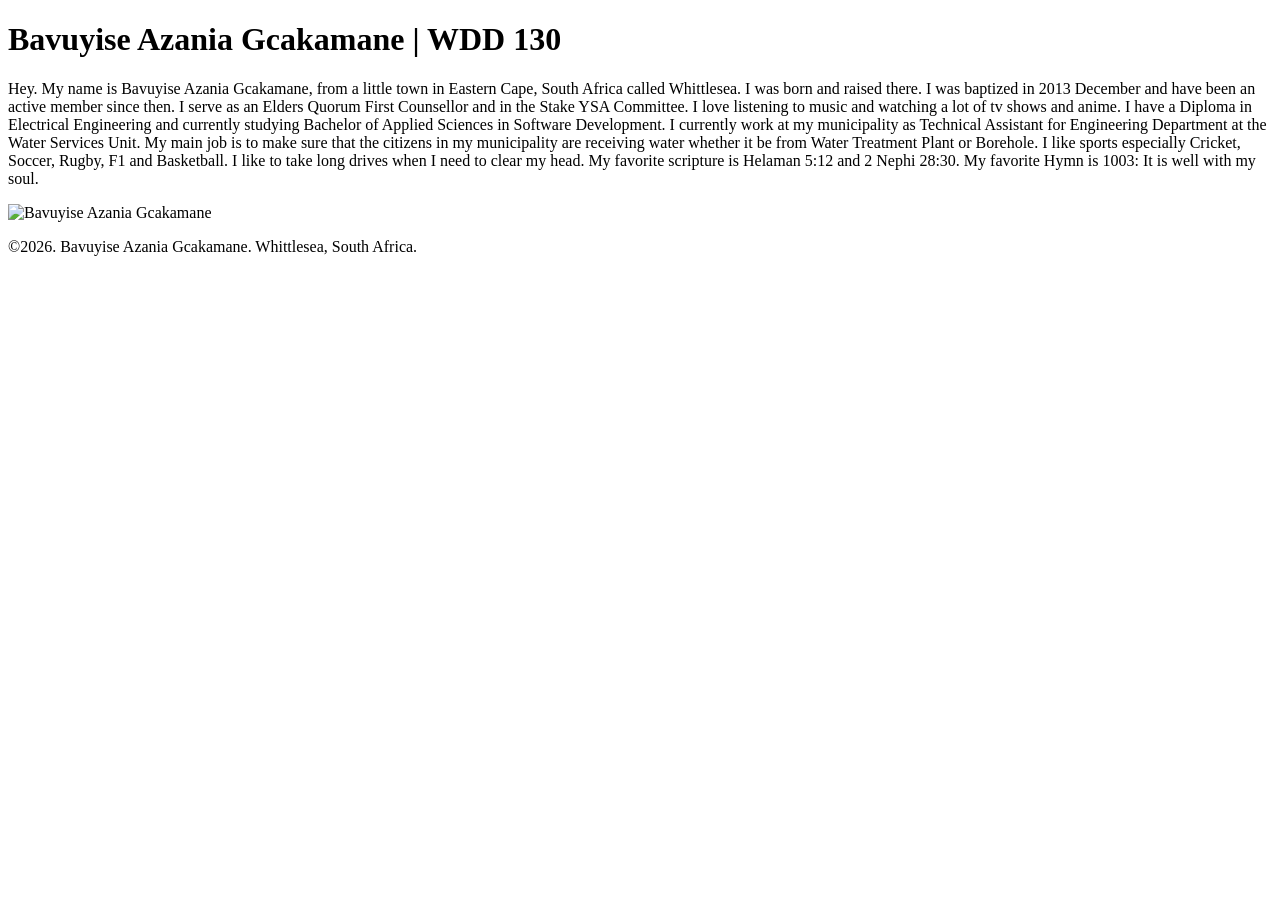
==== index.html @ afd19cb3 "Correct body tag syntax in index.html" ====
<!DOCTYPE html>
<html lang="en">

<head>
    <meta charset="UTF-8">
    <meta name="viewport" content="width=device-width, initial-scale=1.0">
    <title>Bavuyise Azania Gcakamane | WDD 130</title>
</head>

<body> 
    <h1>Bavuyise Azania Gcakamane | WDD 130</h1>

    <p>Hey. My name is Bavuyise Azania Gcakamane, from a little town in Eastern Cape, South
        Africa called Whittlesea. I was born and raised there. I was baptized in 2013 December
        and have been an active member since then. I serve as an Elders Quorum First Counsellor
        and in the Stake YSA Committee. I love listening to music and watching a lot of tv shows
        and anime. I have a Diploma in Electrical Engineering and currently studying Bachelor of
        Applied Sciences in Software Development. I currently work at my municipality as
        Technical Assistant for Engineering Department at the Water Services Unit. My main job
        is to make sure that the citizens in my municipality are receiving water whether it be
        from Water Treatment Plant or Borehole. I like sports especially Cricket, Soccer, Rugby,
        F1 and Basketball. I like to take long drives when I need to clear my head. My favorite
        scripture is Helaman 5:12 and 2 Nephi 28:30. My favorite Hymn is 1003: It is well with
        my soul.</p>

    <!-- Updated img src to ensure correct path; confirm the image file exists -->
    <img src="images/Azania.png" alt="Bavuyise Azania Gcakamane">

    <footer>
        <p>©️2026. Bavuyise Azania Gcakamane. Whittlesea, South Africa.</p>
    </footer>

</body>

</html>
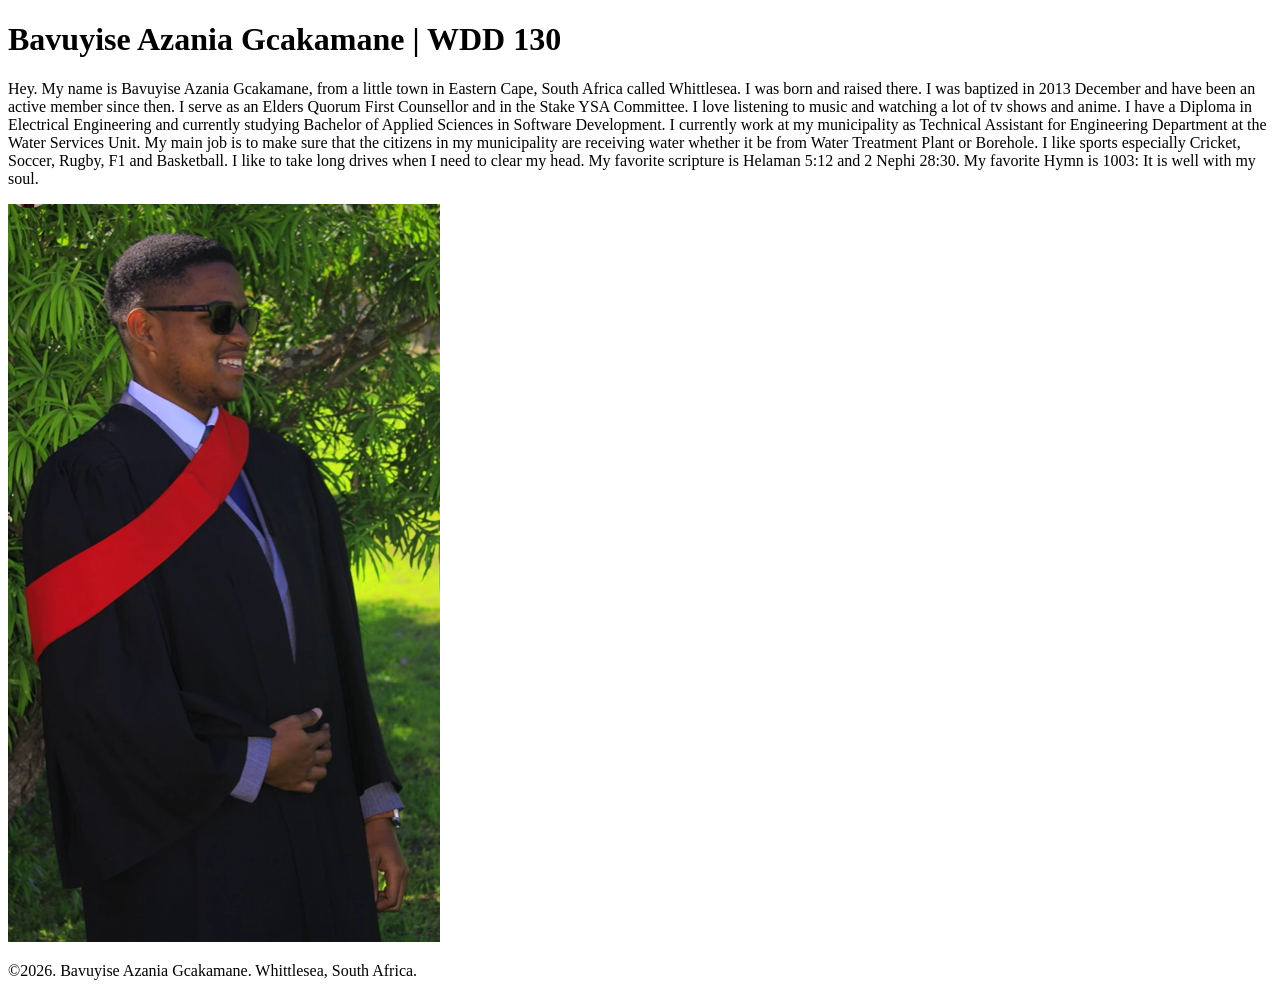
==== commit b01b7656: "Add stylesheet link to index.html" ====
--- a/index.html
+++ b/index.html
@@ -5,6 +5,7 @@
     <meta charset="UTF-8">
     <meta name="viewport" content="width=device-width, initial-scale=1.0">
     <title>Bavuyise Azania Gcakamane | WDD 130</title>
+    <link rel="stylesheet" href="styles.css">
 </head>
 
 <body> 
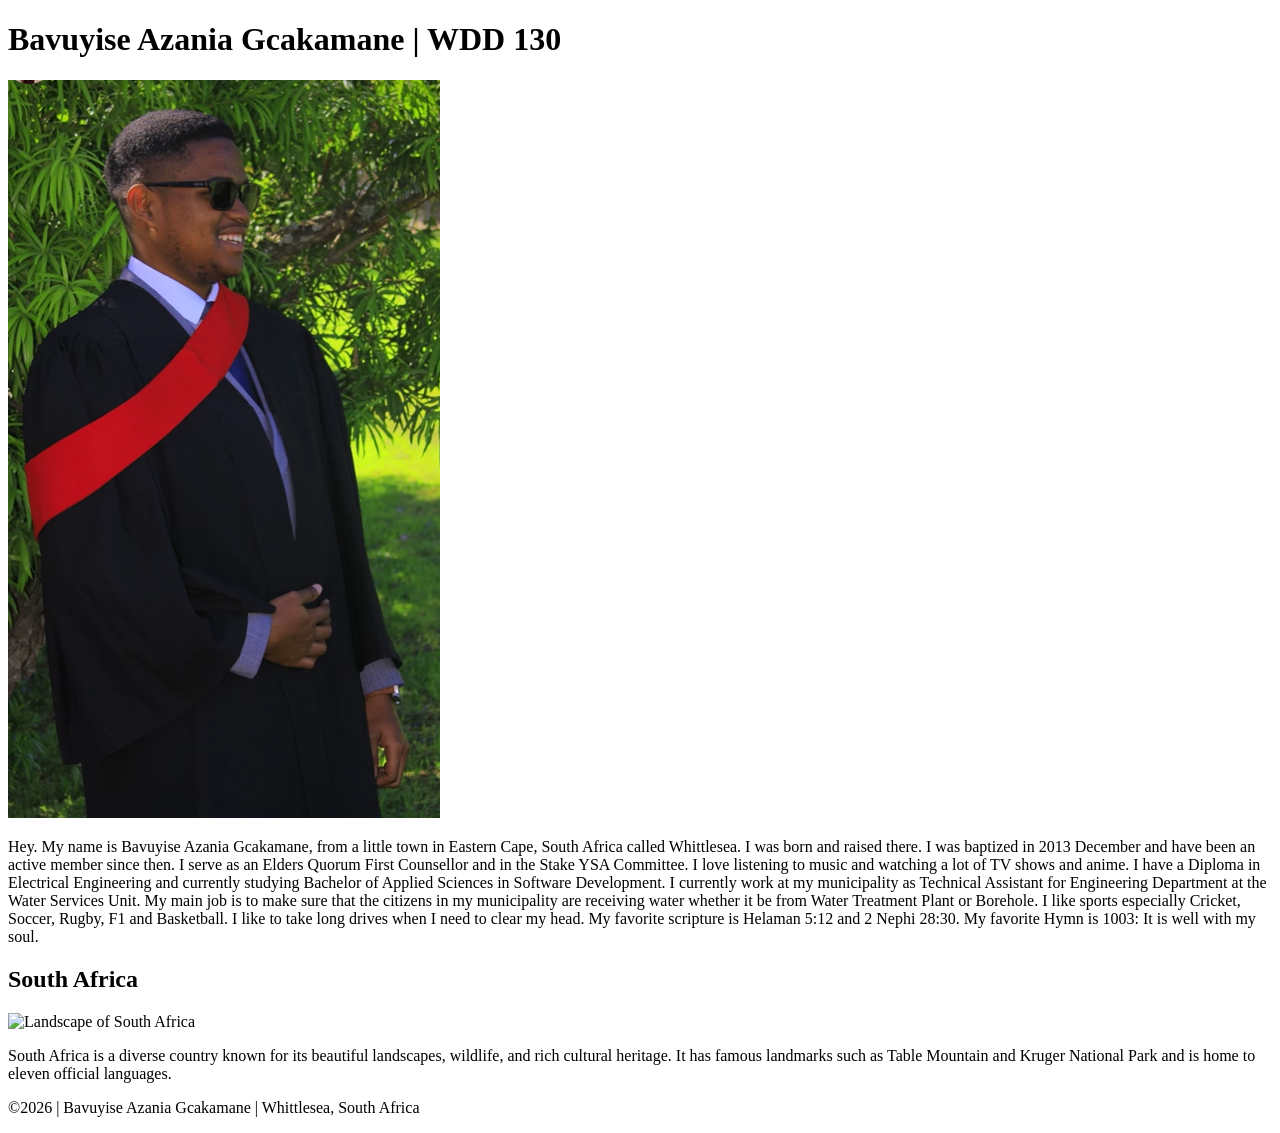
==== commit 8be5f011: "Enhance index.html with metadata and content updates Added metadata for description and author, upda" ====
--- a/index.html
+++ b/index.html
@@ -5,32 +5,57 @@
     <meta charset="UTF-8">
     <meta name="viewport" content="width=device-width, initial-scale=1.0">
     <title>Bavuyise Azania Gcakamane | WDD 130</title>
+
+    <meta name="description" content="Bavuyise Azania Gcakamane WDD130 home page for web development practice and assignments.">
+    <meta name="author" content="Bavuyise Azania Gcakamane">
+
     <link rel="stylesheet" href="styles.css">
 </head>
 
-<body> 
-    <h1>Bavuyise Azania Gcakamane | WDD 130</h1>
+<body>
 
-    <p>Hey. My name is Bavuyise Azania Gcakamane, from a little town in Eastern Cape, South
-        Africa called Whittlesea. I was born and raised there. I was baptized in 2013 December
-        and have been an active member since then. I serve as an Elders Quorum First Counsellor
-        and in the Stake YSA Committee. I love listening to music and watching a lot of tv shows
-        and anime. I have a Diploma in Electrical Engineering and currently studying Bachelor of
-        Applied Sciences in Software Development. I currently work at my municipality as
-        Technical Assistant for Engineering Department at the Water Services Unit. My main job
-        is to make sure that the citizens in my municipality are receiving water whether it be
-        from Water Treatment Plant or Borehole. I like sports especially Cricket, Soccer, Rugby,
-        F1 and Basketball. I like to take long drives when I need to clear my head. My favorite
-        scripture is Helaman 5:12 and 2 Nephi 28:30. My favorite Hymn is 1003: It is well with
-        my soul.</p>
+<main>
 
-    <!-- Updated img src to ensure correct path; confirm the image file exists -->
-    <img src="images/Azania.png" alt="Bavuyise Azania Gcakamane">
+<h1>Bavuyise Azania Gcakamane | WDD 130</h1>
 
-    <footer>
-        <p>©️2026. Bavuyise Azania Gcakamane. Whittlesea, South Africa.</p>
-    </footer>
+<img src="images/Azania.png" alt="Bavuyise Azania Gcakamane">
+
+<p>
+Hey. My name is Bavuyise Azania Gcakamane, from a little town in Eastern Cape, South
+Africa called Whittlesea. I was born and raised there. I was baptized in 2013 December
+and have been an active member since then. I serve as an Elders Quorum First Counsellor
+and in the Stake YSA Committee. I love listening to music and watching a lot of TV shows
+and anime. I have a Diploma in Electrical Engineering and currently studying Bachelor of
+Applied Sciences in Software Development.
+
+I currently work at my municipality as Technical Assistant for Engineering Department
+at the Water Services Unit. My main job is to make sure that the citizens in my municipality
+are receiving water whether it be from Water Treatment Plant or Borehole.
+
+I like sports especially Cricket, Soccer, Rugby, F1 and Basketball. I like to take long
+drives when I need to clear my head. My favorite scripture is Helaman 5:12 and 2 Nephi 28:30.
+My favorite Hymn is 1003: It is well with my soul.
+</p>
+
+</main>
+
+<aside>
+
+<h2>South Africa</h2>
+
+<img src="images/south-africa.jpg" alt="Landscape of South Africa">
+
+<p>
+South Africa is a diverse country known for its beautiful landscapes, wildlife, and
+rich cultural heritage. It has famous landmarks such as Table Mountain and Kruger
+National Park and is home to eleven official languages.
+</p>
+
+</aside>
+
+<footer>
+<p>©2026 | Bavuyise Azania Gcakamane | Whittlesea, South Africa</p>
+</footer>
 
 </body>
-
 </html>
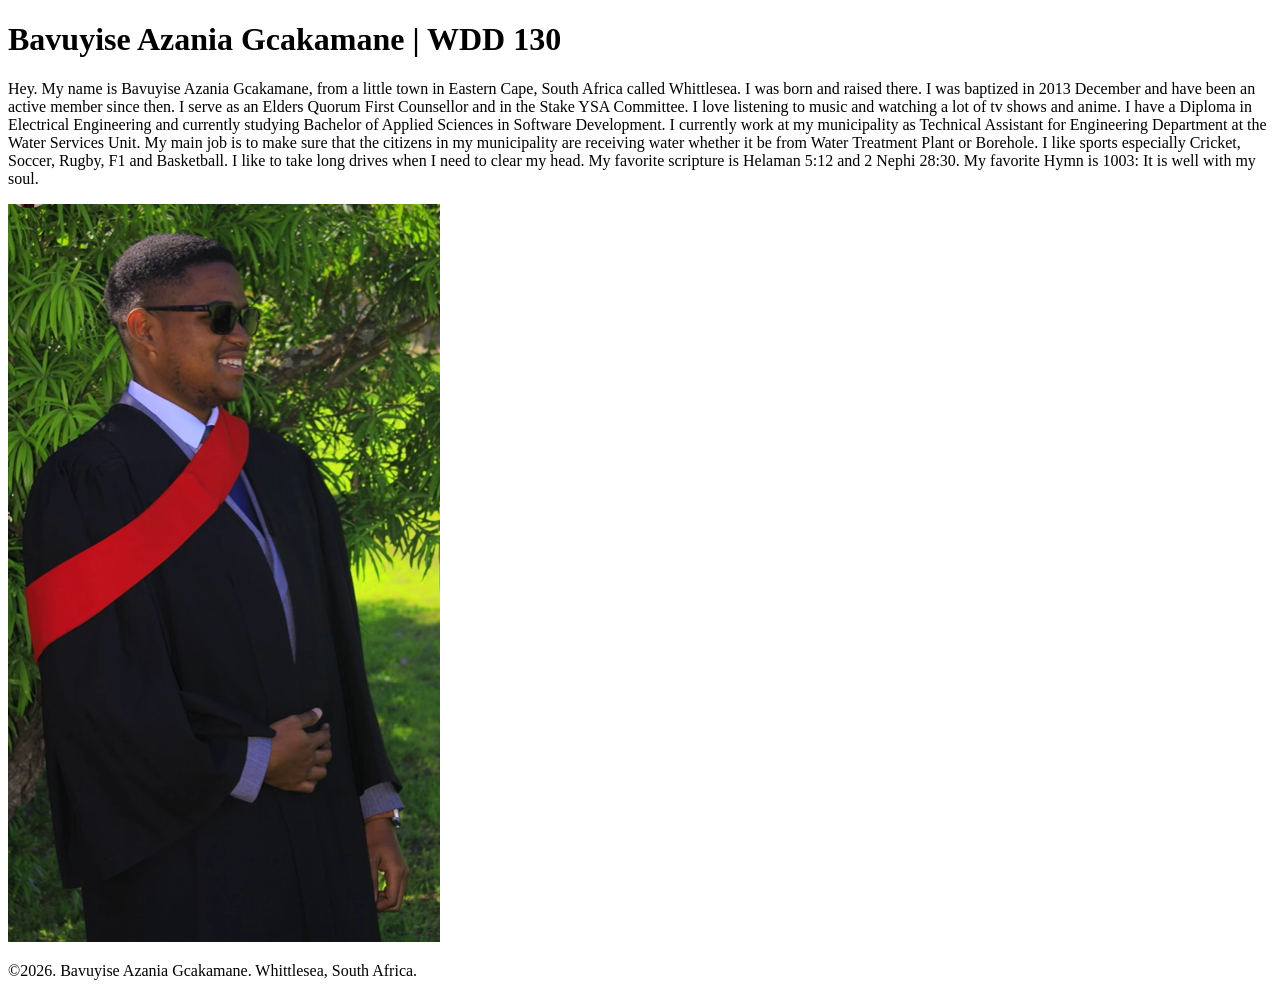
==== commit b73d296a: "Update homepage" ====
--- a/index.html
+++ b/index.html
@@ -5,57 +5,31 @@
     <meta charset="UTF-8">
     <meta name="viewport" content="width=device-width, initial-scale=1.0">
     <title>Bavuyise Azania Gcakamane | WDD 130</title>
-
-    <meta name="description" content="Bavuyise Azania Gcakamane WDD130 home page for web development practice and assignments.">
-    <meta name="author" content="Bavuyise Azania Gcakamane">
-
-    <link rel="stylesheet" href="styles.css">
 </head>
 
-<body>
+<body> 
+    <h1>Bavuyise Azania Gcakamane | WDD 130</h1>
 
-<main>
+    <p>Hey. My name is Bavuyise Azania Gcakamane, from a little town in Eastern Cape, South
+        Africa called Whittlesea. I was born and raised there. I was baptized in 2013 December
+        and have been an active member since then. I serve as an Elders Quorum First Counsellor
+        and in the Stake YSA Committee. I love listening to music and watching a lot of tv shows
+        and anime. I have a Diploma in Electrical Engineering and currently studying Bachelor of
+        Applied Sciences in Software Development. I currently work at my municipality as
+        Technical Assistant for Engineering Department at the Water Services Unit. My main job
+        is to make sure that the citizens in my municipality are receiving water whether it be
+        from Water Treatment Plant or Borehole. I like sports especially Cricket, Soccer, Rugby,
+        F1 and Basketball. I like to take long drives when I need to clear my head. My favorite
+        scripture is Helaman 5:12 and 2 Nephi 28:30. My favorite Hymn is 1003: It is well with
+        my soul.</p>
 
-<h1>Bavuyise Azania Gcakamane | WDD 130</h1>
+    <!-- Updated img src to ensure correct path; confirm the image file exists -->
+    <img src="images/Azania.png" alt="Bavuyise Azania Gcakamane smiling outdoors wearing a black blazer with a red sash and blue dress shirt, standing against a lush green foliage background with tropical plants. He is wearing dark sunglasses and has a confident, pleasant demeanor.">
 
-<img src="images/Azania.png" alt="Bavuyise Azania Gcakamane">
-
-<p>
-Hey. My name is Bavuyise Azania Gcakamane, from a little town in Eastern Cape, South
-Africa called Whittlesea. I was born and raised there. I was baptized in 2013 December
-and have been an active member since then. I serve as an Elders Quorum First Counsellor
-and in the Stake YSA Committee. I love listening to music and watching a lot of TV shows
-and anime. I have a Diploma in Electrical Engineering and currently studying Bachelor of
-Applied Sciences in Software Development.
-
-I currently work at my municipality as Technical Assistant for Engineering Department
-at the Water Services Unit. My main job is to make sure that the citizens in my municipality
-are receiving water whether it be from Water Treatment Plant or Borehole.
-
-I like sports especially Cricket, Soccer, Rugby, F1 and Basketball. I like to take long
-drives when I need to clear my head. My favorite scripture is Helaman 5:12 and 2 Nephi 28:30.
-My favorite Hymn is 1003: It is well with my soul.
-</p>
-
-</main>
-
-<aside>
-
-<h2>South Africa</h2>
-
-<img src="images/south-africa.jpg" alt="Landscape of South Africa">
-
-<p>
-South Africa is a diverse country known for its beautiful landscapes, wildlife, and
-rich cultural heritage. It has famous landmarks such as Table Mountain and Kruger
-National Park and is home to eleven official languages.
-</p>
-
-</aside>
-
-<footer>
-<p>©2026 | Bavuyise Azania Gcakamane | Whittlesea, South Africa</p>
-</footer>
+    <footer>
+        <p>©️2026. Bavuyise Azania Gcakamane. Whittlesea, South Africa.</p>
+    </footer>
 
 </body>
+
 </html>
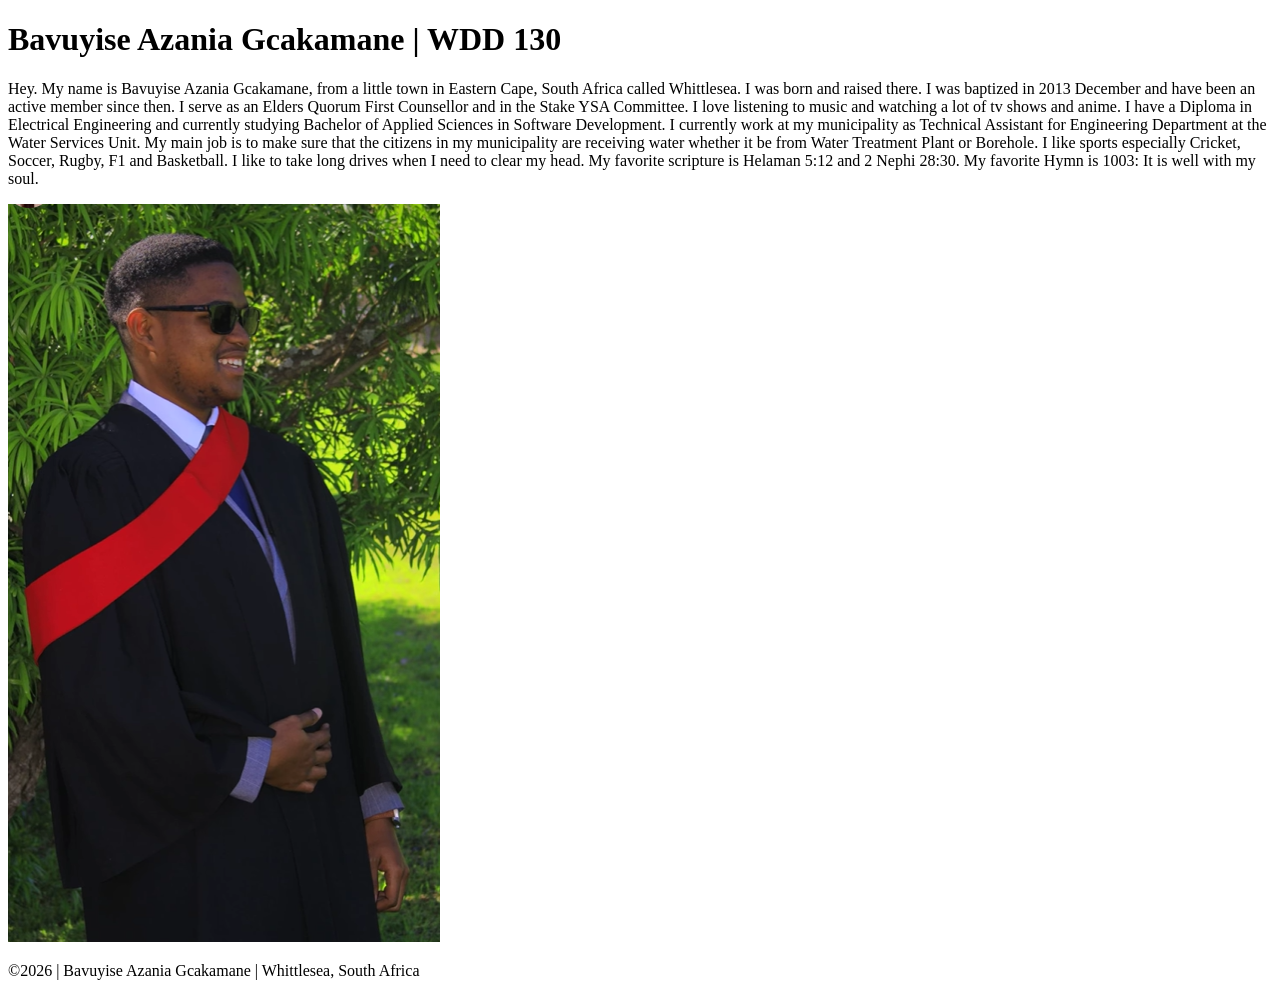
==== commit 8a692240: "Merge branch 'main' of https://github.com/bavuyisegcakamane-spec/wdd130" ====
--- a/index.html
+++ b/index.html
@@ -5,31 +5,40 @@
     <meta charset="UTF-8">
     <meta name="viewport" content="width=device-width, initial-scale=1.0">
     <title>Bavuyise Azania Gcakamane | WDD 130</title>
+
+    <meta name="description"
+      content="Bavuyise Azania Gcakamane WDD130 home page for web development practice and assignments.">
+    <meta name="author" content="Bavuyise Azania Gcakamane">
+
+    <link rel="stylesheet" href="styles.css">
 </head>
 
-<body> 
-    <h1>Bavuyise Azania Gcakamane | WDD 130</h1>
+<body>
 
-    <p>Hey. My name is Bavuyise Azania Gcakamane, from a little town in Eastern Cape, South
-        Africa called Whittlesea. I was born and raised there. I was baptized in 2013 December
-        and have been an active member since then. I serve as an Elders Quorum First Counsellor
-        and in the Stake YSA Committee. I love listening to music and watching a lot of tv shows
-        and anime. I have a Diploma in Electrical Engineering and currently studying Bachelor of
-        Applied Sciences in Software Development. I currently work at my municipality as
-        Technical Assistant for Engineering Department at the Water Services Unit. My main job
-        is to make sure that the citizens in my municipality are receiving water whether it be
-        from Water Treatment Plant or Borehole. I like sports especially Cricket, Soccer, Rugby,
-        F1 and Basketball. I like to take long drives when I need to clear my head. My favorite
-        scripture is Helaman 5:12 and 2 Nephi 28:30. My favorite Hymn is 1003: It is well with
-        my soul.</p>
+    <main>
 
-    <!-- Updated img src to ensure correct path; confirm the image file exists -->
-    <img src="images/Azania.png" alt="Bavuyise Azania Gcakamane smiling outdoors wearing a black blazer with a red sash and blue dress shirt, standing against a lush green foliage background with tropical plants. He is wearing dark sunglasses and has a confident, pleasant demeanor.">
+        <h1>Bavuyise Azania Gcakamane | WDD 130</h1>
 
-    <footer>
-        <p>©️2026. Bavuyise Azania Gcakamane. Whittlesea, South Africa.</p>
-    </footer>
+        <p>Hey. My name is Bavuyise Azania Gcakamane, from a little town in Eastern Cape, South
+            Africa called Whittlesea. I was born and raised there. I was baptized in 2013 December
+            and have been an active member since then. I serve as an Elders Quorum First Counsellor
+            and in the Stake YSA Committee. I love listening to music and watching a lot of tv shows
+            and anime. I have a Diploma in Electrical Engineering and currently studying Bachelor of
+            Applied Sciences in Software Development. I currently work at my municipality as
+            Technical Assistant for Engineering Department at the Water Services Unit. My main job
+            is to make sure that the citizens in my municipality are receiving water whether it be
+            from Water Treatment Plant or Borehole. I like sports especially Cricket, Soccer, Rugby,
+            F1 and Basketball. I like to take long drives when I need to clear my head. My favorite
+            scripture is Helaman 5:12 and 2 Nephi 28:30. My favorite Hymn is 1003: It is well with
+            my soul.</p>
+
+        <!-- Updated img src to ensure correct path; confirm the image file exists -->
+        <img src="images/Azania.png" alt="Bavuyise Azania Gcakamane">
+
+        <footer>
+            <p>©2026 | Bavuyise Azania Gcakamane | Whittlesea, South Africa</p>
+        </footer>
 
 </body>
 
-</html>
+</html>
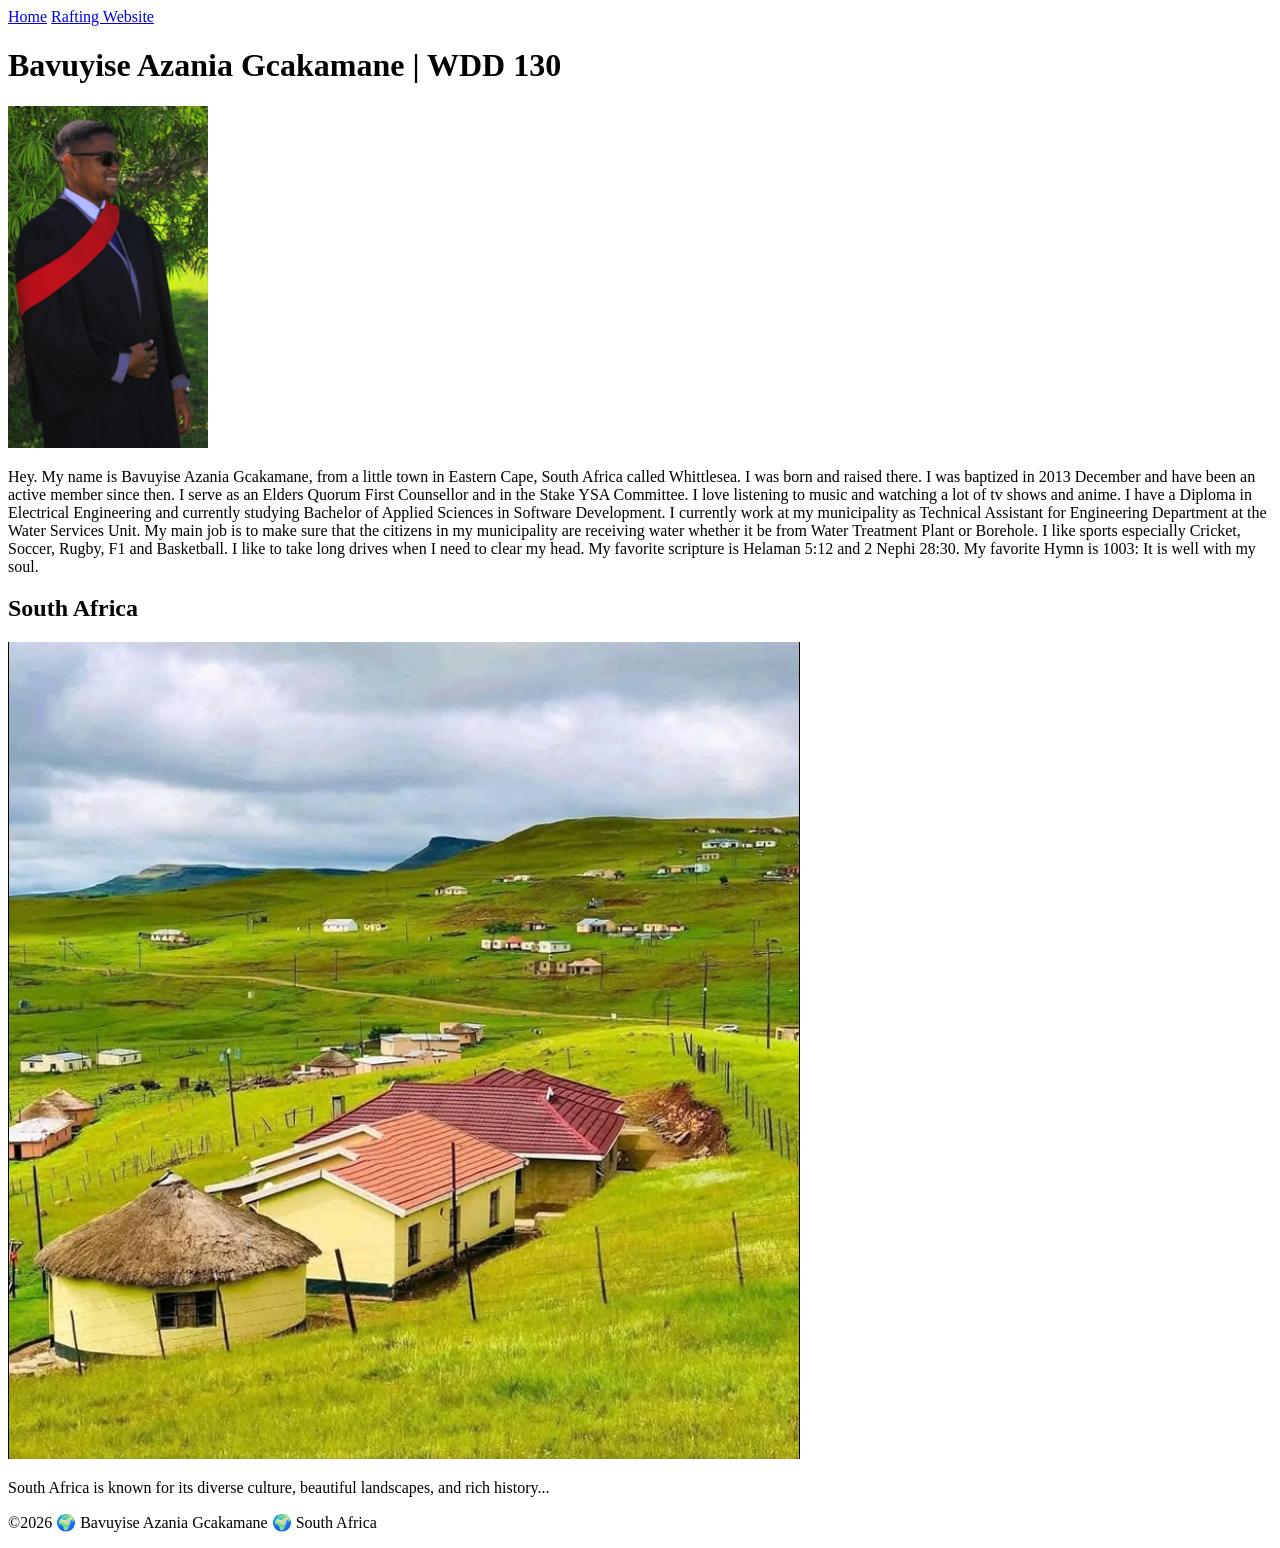
==== commit 85b38bb4: "Update homepage files" ====
--- a/index.html
+++ b/index.html
@@ -1,44 +1,63 @@
 <!DOCTYPE html>
-<html lang="en">
+<html lang="en-US">
 
 <head>
     <meta charset="UTF-8">
     <meta name="viewport" content="width=device-width, initial-scale=1.0">
+    <meta name="description"
+      content="Bavuyise Azania Gcakamane WDD130 home page, student profile and introduction">
+    <meta name="author" content="Bavuyise Azania Gcakamane">
     <title>Bavuyise Azania Gcakamane | WDD 130</title>
-
-    <meta name="description"
-      content="Bavuyise Azania Gcakamane WDD130 home page for web development practice and assignments.">
-    <meta name="author" content="Bavuyise Azania Gcakamane">
-
     <link rel="stylesheet" href="styles.css">
 </head>
 
 <body>
 
+    <header>
+        <nav>
+            <a href="#">Home</a>
+            <a href="wwr/">Rafting Website</a>
+        </nav>
+    </header>
+
     <main>
-
         <h1>Bavuyise Azania Gcakamane | WDD 130</h1>
 
-        <p>Hey. My name is Bavuyise Azania Gcakamane, from a little town in Eastern Cape, South
-            Africa called Whittlesea. I was born and raised there. I was baptized in 2013 December
-            and have been an active member since then. I serve as an Elders Quorum First Counsellor
-            and in the Stake YSA Committee. I love listening to music and watching a lot of tv shows
-            and anime. I have a Diploma in Electrical Engineering and currently studying Bachelor of
-            Applied Sciences in Software Development. I currently work at my municipality as
-            Technical Assistant for Engineering Department at the Water Services Unit. My main job
-            is to make sure that the citizens in my municipality are receiving water whether it be
-            from Water Treatment Plant or Borehole. I like sports especially Cricket, Soccer, Rugby,
-            F1 and Basketball. I like to take long drives when I need to clear my head. My favorite
-            scripture is Helaman 5:12 and 2 Nephi 28:30. My favorite Hymn is 1003: It is well with
-            my soul.</p>
+        <img src="images/Azania.png" alt="Hello, my name is Bavuyise Azania Gcakamane" width="200">
 
-        <!-- Updated img src to ensure correct path; confirm the image file exists -->
-        <img src="images/Azania.png" alt="Bavuyise Azania Gcakamane">
+        <p>
+            Hey. My name is Bavuyise Azania Gcakamane, from a little town in Eastern Cape, South
+            Africa called
+            Whittlesea. I was born and raised there. I was baptized in 2013 December and have been
+            an active
+            member since then. I serve as an Elders Quorum First Counsellor and in the Stake YSA
+            Committee. I
+            love listening to music and watching a lot of tv shows and anime. I have a Diploma in
+            Electrical
+            Engineering and currently studying Bachelor of Applied Sciences in Software Development.
+            I currently
+            work at my municipality as Technical Assistant for Engineering Department at the Water
+            Services
+            Unit. My main job is to make sure that the citizens in my municipality are receiving
+            water whether
+            it be from Water Treatment Plant or Borehole. I like sports especially Cricket, Soccer,
+            Rugby, F1
+            and Basketball. I like to take long drives when I need to clear my head. My favorite
+            scripture is
+            Helaman 5:12 and 2 Nephi 28:30. My favorite Hymn is 1003: It is well with my soul.
 
-        <footer>
-            <p>©2026 | Bavuyise Azania Gcakamane | Whittlesea, South Africa</p>
-        </footer>
+        </p>
+    </main>
 
-</body>
+    <aside>
+        <h2>South Africa</h2>
+        <img src="images/south-africa.jpg" alt="South Africa landscape">
+        <p>South Africa is known for its diverse culture, beautiful landscapes, and rich history...
+        </p>
+    </aside>
 
-</html>+    <footer>
+        <p>©2026 🌍 Bavuyise Azania Gcakamane 🌍 South Africa</p>
+    </footer>
+
+</body>
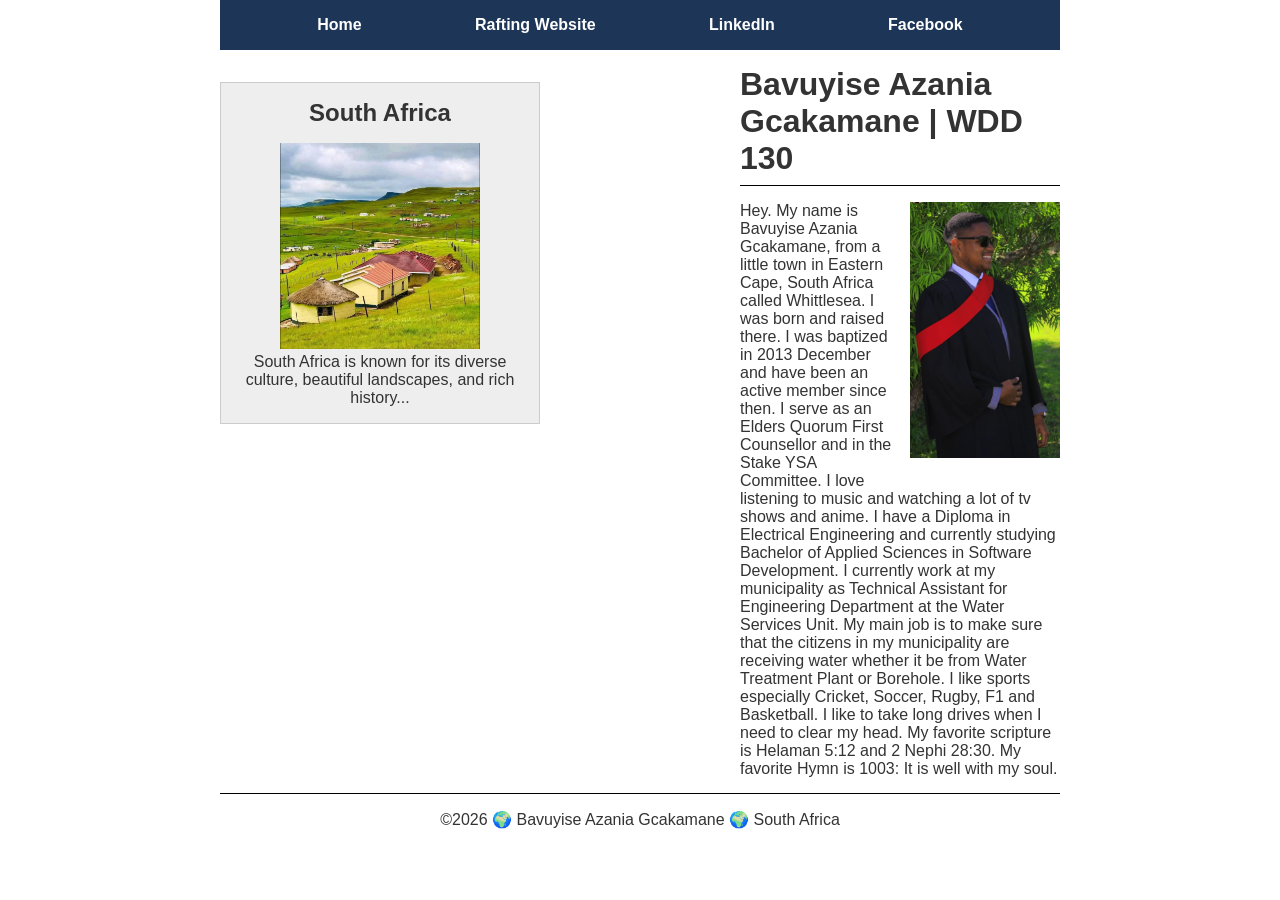
==== commit 71ea619e: "W04 Home pagw + rafting site completed" ====
--- a/index.html
+++ b/index.html
@@ -17,47 +17,59 @@
         <nav>
             <a href="#">Home</a>
             <a href="wwr/">Rafting Website</a>
+            <a href="https://linkedin.com" target="_blank">LinkedIn</a>
+            <a href="https://facebook.com" target="_blank">Facebook</a>
         </nav>
     </header>
 
-    <main>
-        <h1>Bavuyise Azania Gcakamane | WDD 130</h1>
+    <div class="grid">
+        <main>
+            <h1>Bavuyise Azania Gcakamane | WDD 130</h1>
 
-        <img src="images/Azania.png" alt="Hello, my name is Bavuyise Azania Gcakamane" width="200">
+            <img src="images/Azania.png" alt="Hello, my name is Bavuyise Azania Gcakamane"
+              width="200">
 
-        <p>
-            Hey. My name is Bavuyise Azania Gcakamane, from a little town in Eastern Cape, South
-            Africa called
-            Whittlesea. I was born and raised there. I was baptized in 2013 December and have been
-            an active
-            member since then. I serve as an Elders Quorum First Counsellor and in the Stake YSA
-            Committee. I
-            love listening to music and watching a lot of tv shows and anime. I have a Diploma in
-            Electrical
-            Engineering and currently studying Bachelor of Applied Sciences in Software Development.
-            I currently
-            work at my municipality as Technical Assistant for Engineering Department at the Water
-            Services
-            Unit. My main job is to make sure that the citizens in my municipality are receiving
-            water whether
-            it be from Water Treatment Plant or Borehole. I like sports especially Cricket, Soccer,
-            Rugby, F1
-            and Basketball. I like to take long drives when I need to clear my head. My favorite
-            scripture is
-            Helaman 5:12 and 2 Nephi 28:30. My favorite Hymn is 1003: It is well with my soul.
+            <p>
+                Hey. My name is Bavuyise Azania Gcakamane, from a little town in Eastern Cape, South
+                Africa called
+                Whittlesea. I was born and raised there. I was baptized in 2013 December and have
+                been
+                an active
+                member since then. I serve as an Elders Quorum First Counsellor and in the Stake YSA
+                Committee. I
+                love listening to music and watching a lot of tv shows and anime. I have a Diploma
+                in
+                Electrical
+                Engineering and currently studying Bachelor of Applied Sciences in Software
+                Development.
+                I currently
+                work at my municipality as Technical Assistant for Engineering Department at the
+                Water
+                Services
+                Unit. My main job is to make sure that the citizens in my municipality are receiving
+                water whether
+                it be from Water Treatment Plant or Borehole. I like sports especially Cricket,
+                Soccer,
+                Rugby, F1
+                and Basketball. I like to take long drives when I need to clear my head. My favorite
+                scripture is
+                Helaman 5:12 and 2 Nephi 28:30. My favorite Hymn is 1003: It is well with my soul.
 
-        </p>
-    </main>
+            </p>
+        </main>
 
-    <aside>
-        <h2>South Africa</h2>
-        <img src="images/south-africa.jpg" alt="South Africa landscape">
-        <p>South Africa is known for its diverse culture, beautiful landscapes, and rich history...
-        </p>
-    </aside>
+        <aside>
+            <h2>South Africa</h2>
+            <img src="images/south-africa.jpg" alt="South Africa landscape">
+            <p>South Africa is known for its diverse culture, beautiful landscapes, and rich
+                history...</p>
+        </aside>
+    </div>
 
     <footer>
         <p>©2026 🌍 Bavuyise Azania Gcakamane 🌍 South Africa</p>
     </footer>
 
-</body>+</body>
+
+</html>
--- a/styles.css
+++ b/styles.css
@@ -0,0 +1,94 @@
+* {
+    margin: 0;
+    padding: 0;
+    box-sizing: border-box;
+}
+
+body {
+    font-family: Arial, sans-serif;
+    color: #333;
+}
+
+header,
+.grid,
+footer {
+    max-width: 840px;
+    margin: 0 auto;
+}
+
+nav {
+    display: flex;
+    justify-content: space-evenly;
+    align-items: center;
+    background-color: #1d3557;
+}
+
+nav a {
+    display: block;
+    padding: 1rem;
+    text-decoration: none;
+    color: white;
+    font-weight: bold;
+}
+
+nav a:hover {
+    background-color: #457b9d;
+}
+
+.grid {
+    display: grid;
+    grid-template-columns: 1fr 20rem;
+    gap: 1rem;
+    align-items: start;
+    margin-top: 1rem;
+}
+
+main {
+    grid-column: 2 / 3;
+}
+
+main h1 {
+    border-bottom: 1px solid #000;
+    margin-bottom: 1rem;
+    padding-bottom: 0.5rem;
+}
+
+main img {
+    width: 150px;
+    height: auto;
+    float: right;
+    margin: 0 0 1rem 1rem;
+}
+
+main p {
+    padding: 0;
+}
+
+aside {
+    grid-column: 1 / 2;
+    grid-row: 1 / 2;
+    width: 20rem;
+    margin: 1rem 0;
+    border: 1px solid #ccc;
+    padding: 1rem;
+    background-color: #eee;
+    color: #333;
+    text-align: center;
+}
+
+aside img {
+    width: 200px;
+    height: auto;
+    margin-top: 0.5rem;
+}
+
+aside h2 {
+    margin-bottom: 0.5rem;
+}
+
+footer {
+    margin-top: 15px;
+    border-top: 1px solid #000;
+    text-align: center;
+    padding: 1rem 0;
+}
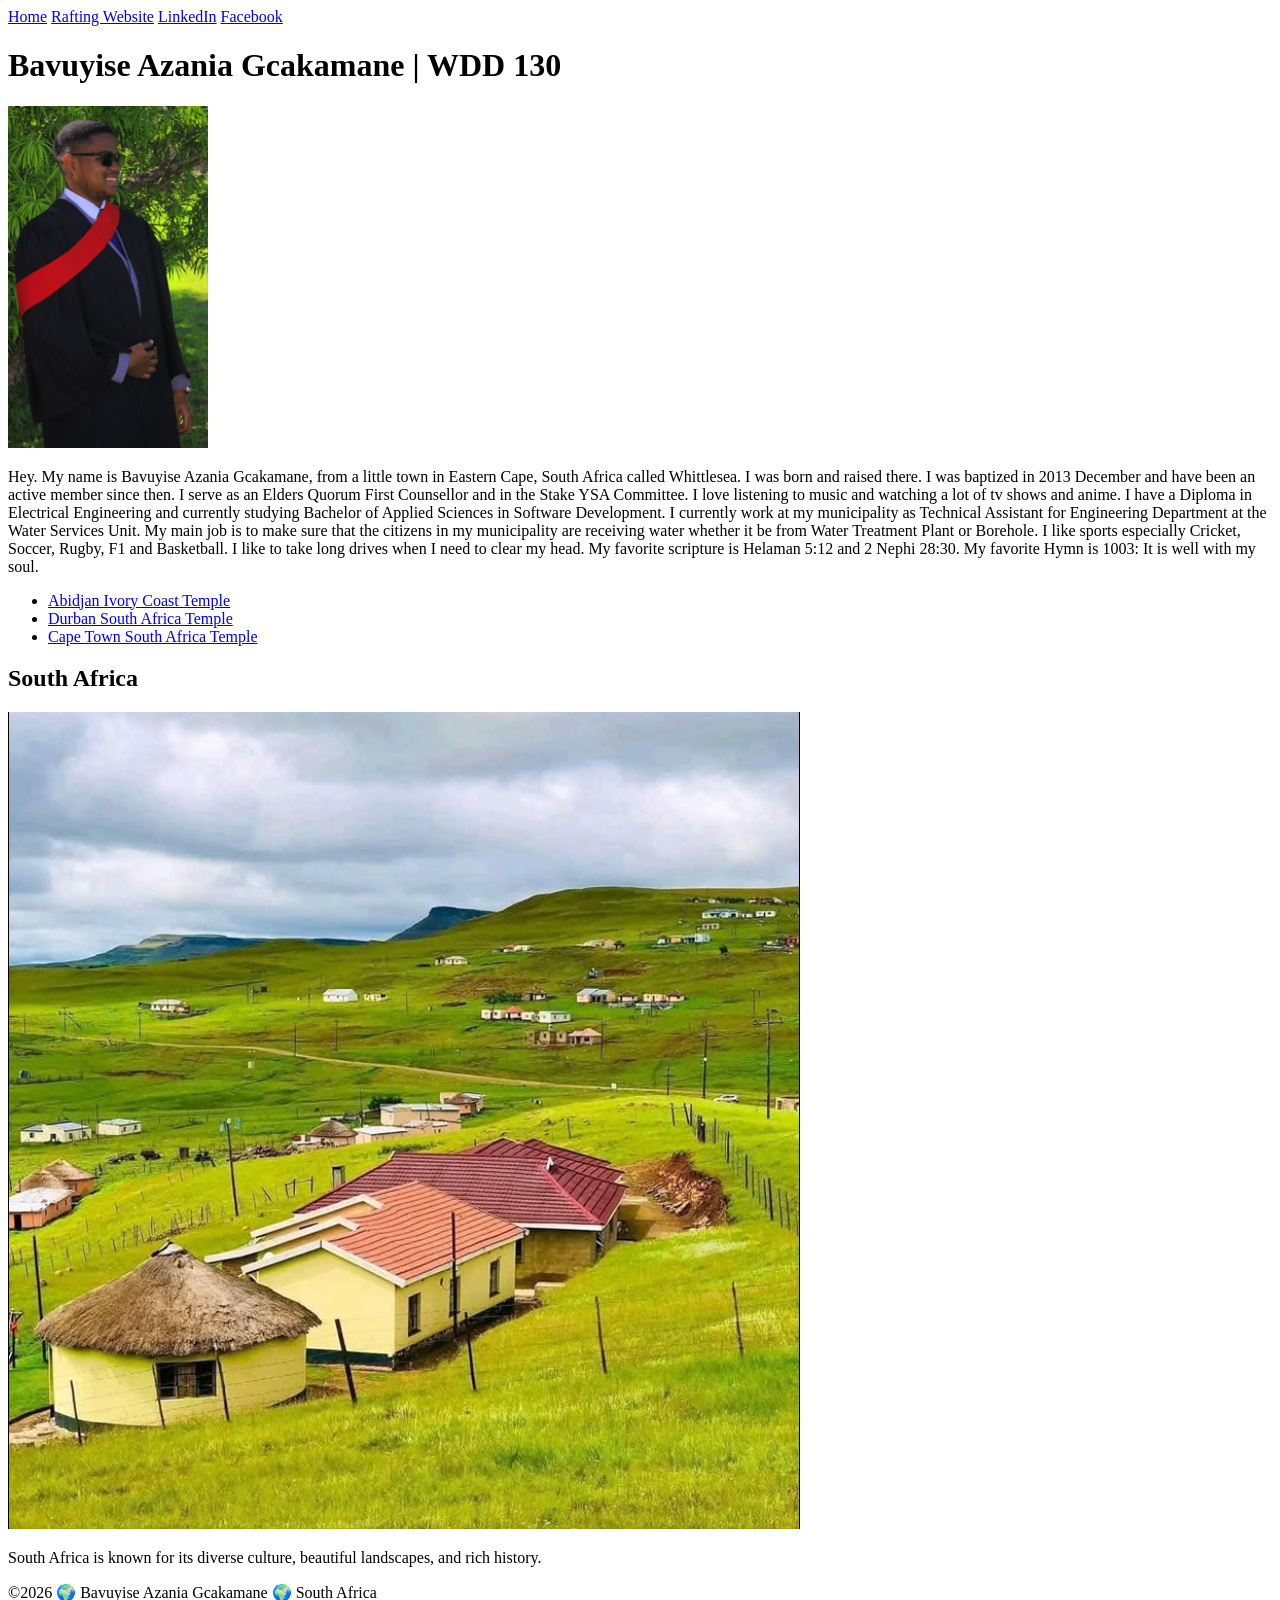
==== commit e859c6b7: "completed wdd130 weeks 1 to 5 activities" ====
--- a/index.html
+++ b/index.html
@@ -8,11 +8,10 @@
       content="Bavuyise Azania Gcakamane WDD130 home page, student profile and introduction">
     <meta name="author" content="Bavuyise Azania Gcakamane">
     <title>Bavuyise Azania Gcakamane | WDD 130</title>
-    <link rel="stylesheet" href="styles.css">
+    <link rel="stylesheet" href="styles/styles.css">
 </head>
 
 <body>
-
     <header>
         <nav>
             <a href="#">Home</a>
@@ -31,45 +30,47 @@
 
             <p>
                 Hey. My name is Bavuyise Azania Gcakamane, from a little town in Eastern Cape, South
-                Africa called
-                Whittlesea. I was born and raised there. I was baptized in 2013 December and have
-                been
-                an active
-                member since then. I serve as an Elders Quorum First Counsellor and in the Stake YSA
-                Committee. I
-                love listening to music and watching a lot of tv shows and anime. I have a Diploma
-                in
-                Electrical
-                Engineering and currently studying Bachelor of Applied Sciences in Software
-                Development.
-                I currently
-                work at my municipality as Technical Assistant for Engineering Department at the
-                Water
-                Services
-                Unit. My main job is to make sure that the citizens in my municipality are receiving
-                water whether
-                it be from Water Treatment Plant or Borehole. I like sports especially Cricket,
-                Soccer,
-                Rugby, F1
-                and Basketball. I like to take long drives when I need to clear my head. My favorite
-                scripture is
-                Helaman 5:12 and 2 Nephi 28:30. My favorite Hymn is 1003: It is well with my soul.
+                Africa called Whittlesea. I was born and raised there. I was baptized in 2013
+                December and have
+                been an active member since then. I serve as an Elders Quorum First Counsellor and
+                in the Stake YSA
+                Committee. I love listening to music and watching a lot of tv shows and anime. I
+                have a Diploma
+                in Electrical Engineering and currently studying Bachelor of Applied Sciences in
+                Software
+                Development. I currently work at my municipality as Technical Assistant for
+                Engineering Department at the
+                Water Services Unit. My main job is to make sure that the citizens in my
+                municipality are receiving
+                water whether it be from Water Treatment Plant or Borehole. I like sports especially
+                Cricket,
+                Soccer, Rugby, F1 and Basketball. I like to take long drives when I need to clear my
+                head. My favorite
+                scripture is Helaman 5:12 and 2 Nephi 28:30. My favorite Hymn is 1003: It is well
+                with my soul.
+            </p>
 
-            </p>
+            <ul class="box">
+                <li><a href="https://www.churchofjesuschrist.org/temples/details/abidjan-ivory-coast-temple?lang=eng"
+                      target="_blank">Abidjan Ivory Coast Temple</a></li>
+                <li><a href="https://www.churchofjesuschrist.org/temples/details/durban-south-africa-temple?lang=eng"
+                      target="_blank">Durban South Africa Temple</a></li>
+                <li><a href="https://www.churchofjesuschrist.org/temples/details/cape-town-south-africa-temple?lang=eng"
+                      target="_blank">Cape Town South Africa Temple</a></li>
+            </ul>
         </main>
 
-        <aside>
+        <aside class="box">
             <h2>South Africa</h2>
             <img src="images/south-africa.jpg" alt="South Africa landscape">
             <p>South Africa is known for its diverse culture, beautiful landscapes, and rich
-                history...</p>
+                history.</p>
         </aside>
     </div>
 
     <footer>
         <p>©2026 🌍 Bavuyise Azania Gcakamane 🌍 South Africa</p>
     </footer>
-
 </body>
 
 </html>
